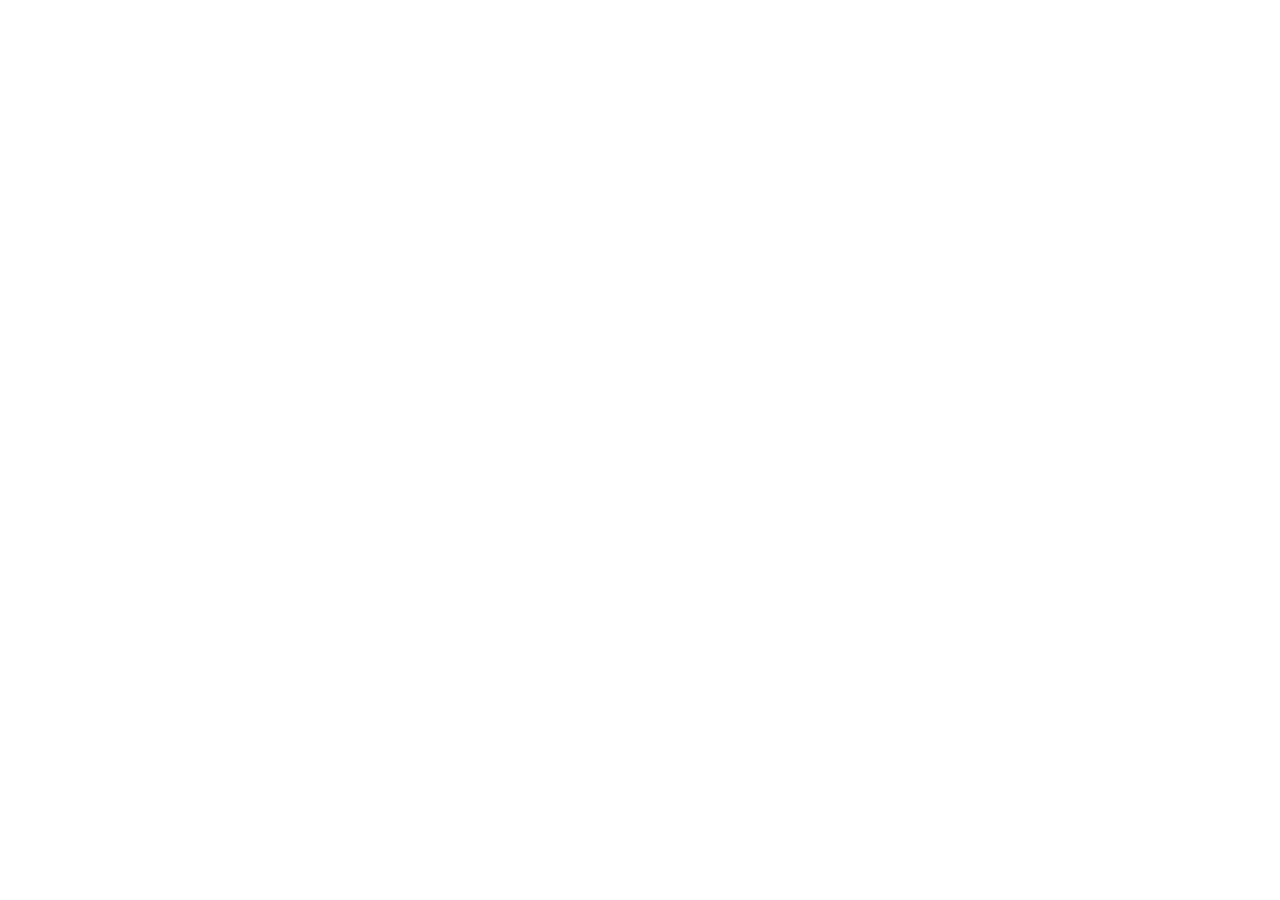
==== index.html @ c83845ab "ініціалізація проекту" ====
<!DOCTYPE html>
<html lang="en">
<head>
    <meta charset="UTF-8">
    <meta name="viewport" content="width=device-width, initial-scale=1.0">
    <link rel="stylesheet" href="./style.css">
    <title>Document</title>
</head>
<body>
    
    <script src="./script.js"></script>
</body>
</html>
---- style.css ----
@import url('./andrii');
@import url('./artem/');
@import url('./maksym-b/');
@import url('./maksym-sh/');
@import url('./nikita/');
@import url('./roman/');
@import url('./timofey/');
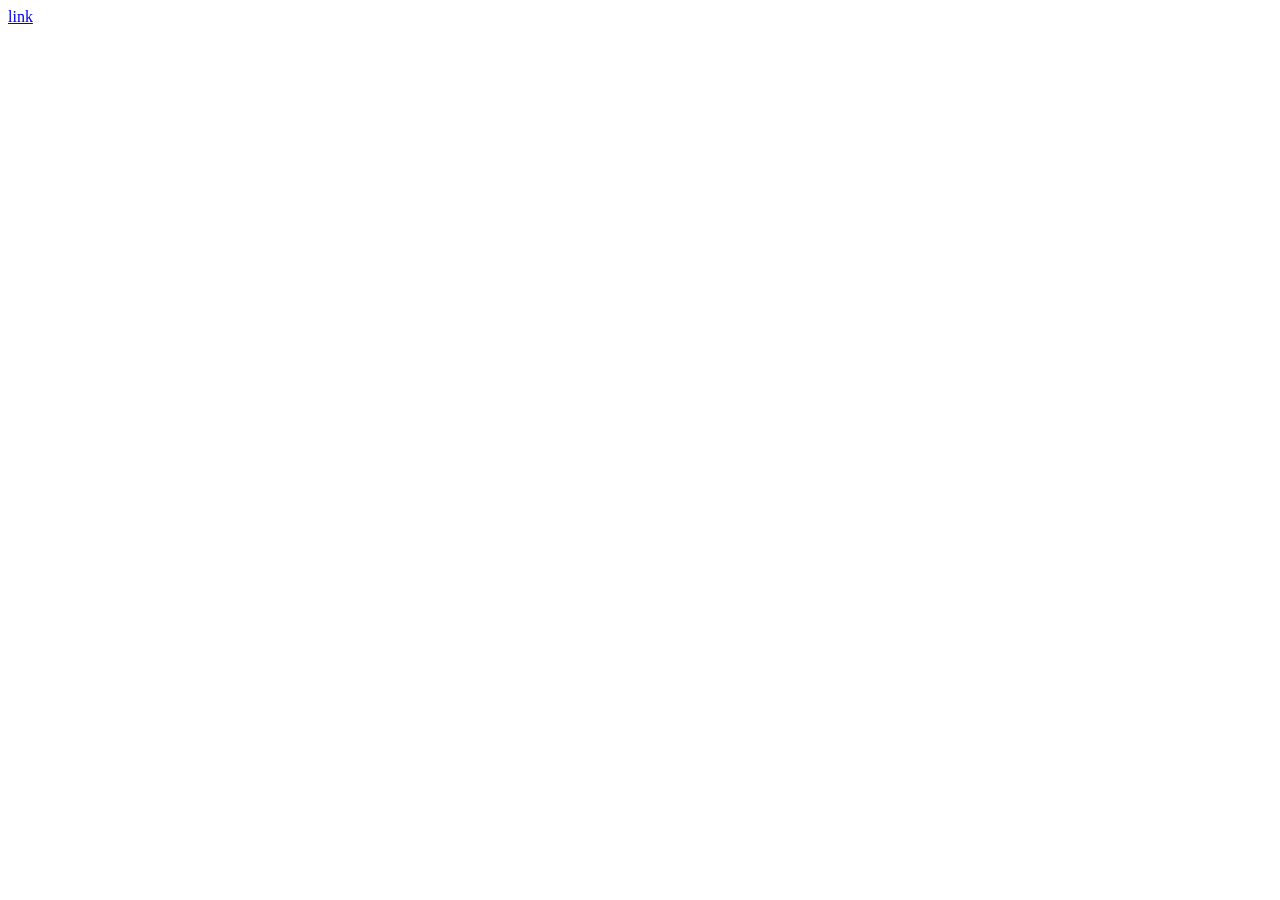
==== commit 1cf11ea7: "html css start" ====
--- a/index.html
+++ b/index.html
@@ -7,7 +7,7 @@
     <title>Document</title>
 </head>
 <body>
-    
+    <a href="./maksym-sh/index.html">link</a>
     <script src="./script.js"></script>
 </body>
 </html>
--- a/style.css
+++ b/style.css
@@ -1,7 +1,8 @@
-@import url('./andrii');
-@import url('./artem/');
+@import url('./andrii/andrii.css');
+/* @import url('./artem/');
 @import url('./maksym-b/');
 @import url('./maksym-sh/');
 @import url('./nikita/');
 @import url('./roman/');
-@import url('./timofey/');+@import url('./timofey/'); */
+
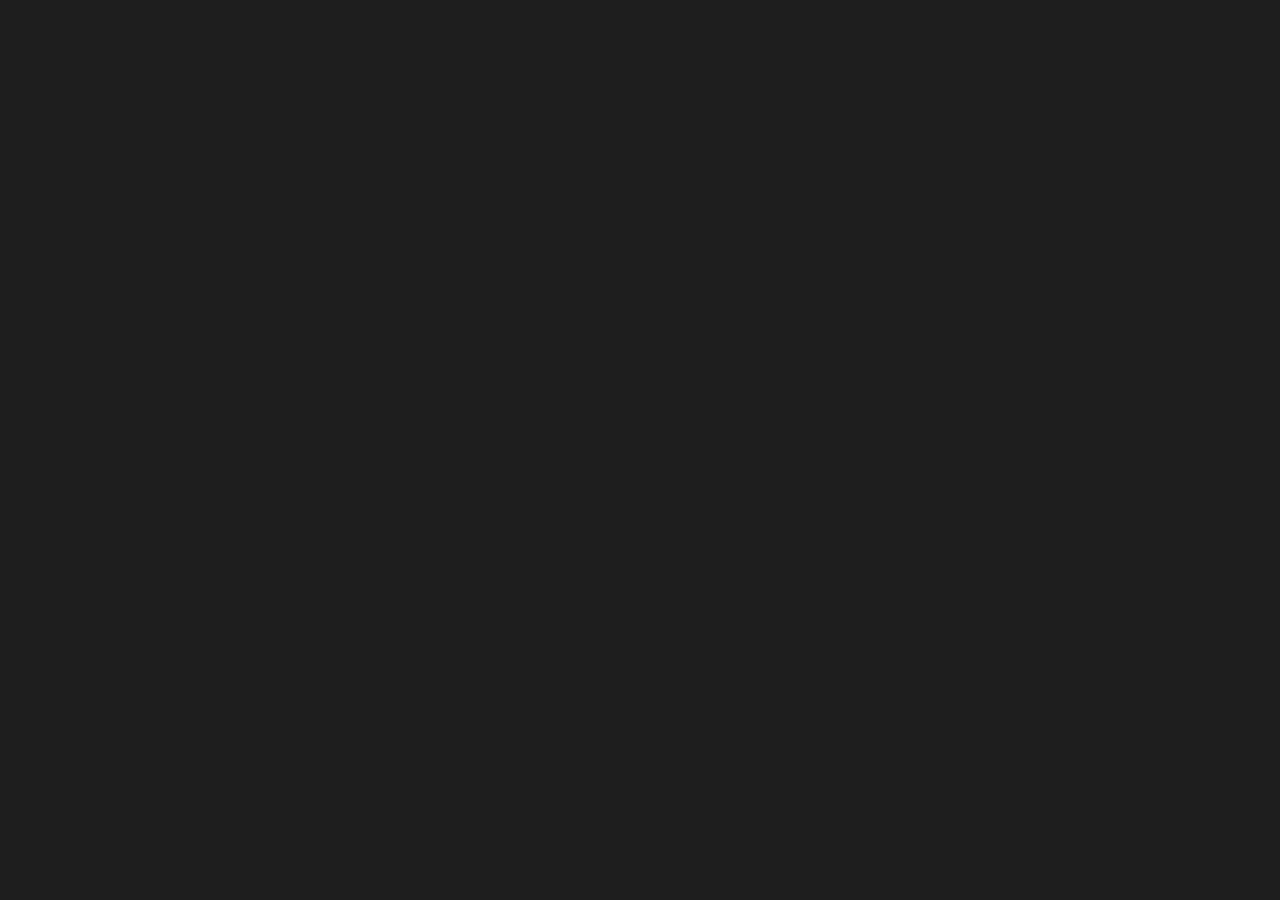
==== commit c65ce18d: "commit" ====
--- a/index.html
+++ b/index.html
@@ -7,7 +7,7 @@
     <title>Document</title>
 </head>
 <body>
-    <a href="./maksym-sh/index.html">link</a>
-    <script src="./script.js"></script>
+    <link rel="stylesheet" href="timofey.html">
+    <script type="module" src="./script.js"></script>
 </body>
 </html>
--- a/style.css
+++ b/style.css
@@ -1,8 +1,8 @@
 @import url('./andrii/andrii.css');
+@import url('./timofey/timofey.css');
 /* @import url('./artem/');
 @import url('./maksym-b/');
 @import url('./maksym-sh/');
 @import url('./nikita/');
 @import url('./roman/');
-@import url('./timofey/'); */
 
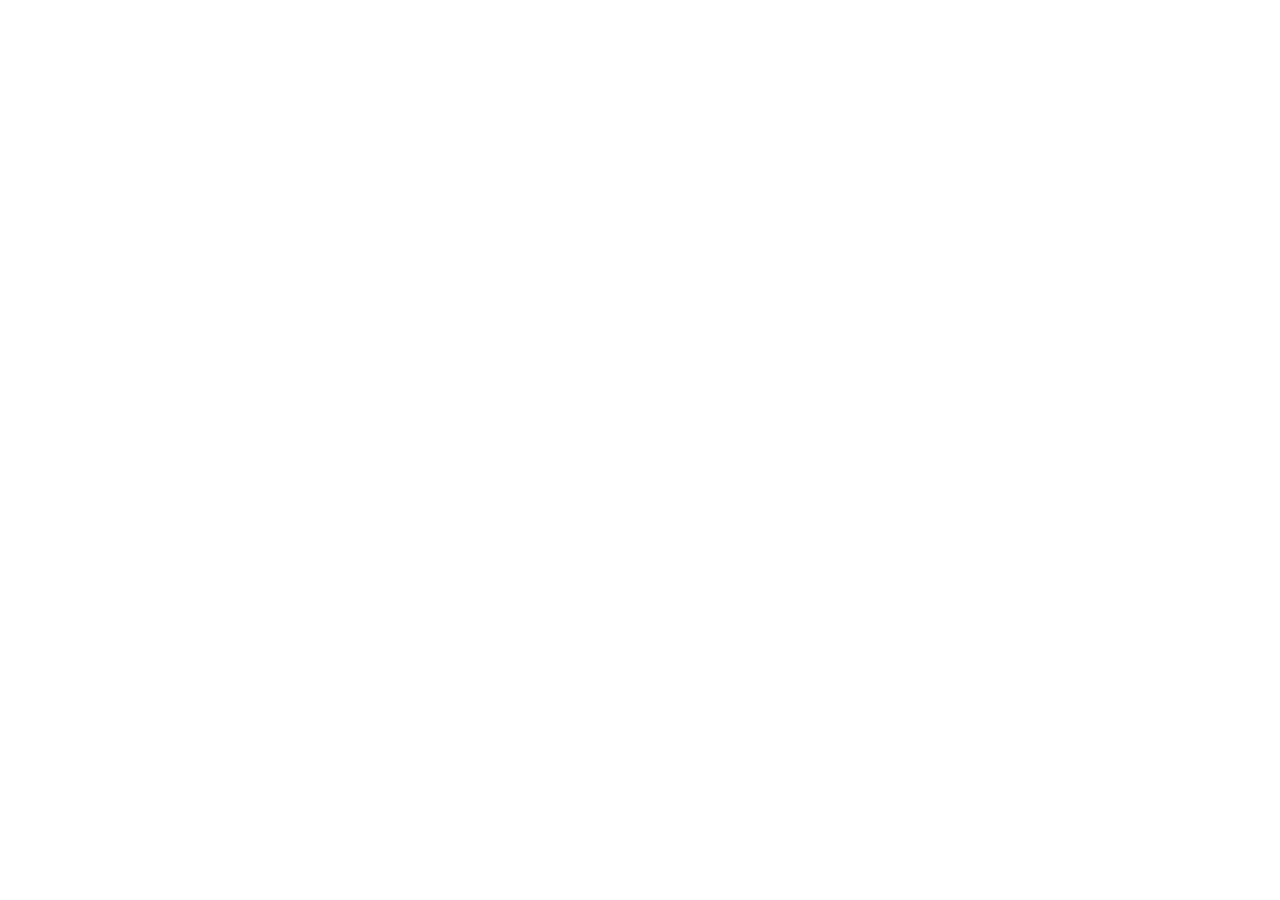
==== commit 293d9b30: "Merge f4b96898e198826a1cf9e950bdb65597a44e7e64 into c83845ab4c7cebc5f4fd0c6dd61c723123f253c9" ====
--- a/index.html
+++ b/index.html
@@ -7,7 +7,7 @@
     <title>Document</title>
 </head>
 <body>
-    <link rel="stylesheet" href="timofey.html">
+    
     <script type="module" src="./script.js"></script>
 </body>
 </html>
--- a/style.css
+++ b/style.css
@@ -1,8 +1,8 @@
 @import url('./andrii/andrii.css');
-@import url('./timofey/timofey.css');
 /* @import url('./artem/');
 @import url('./maksym-b/');
 @import url('./maksym-sh/');
 @import url('./nikita/');
 @import url('./roman/');
+@import url('./timofey/'); */
 
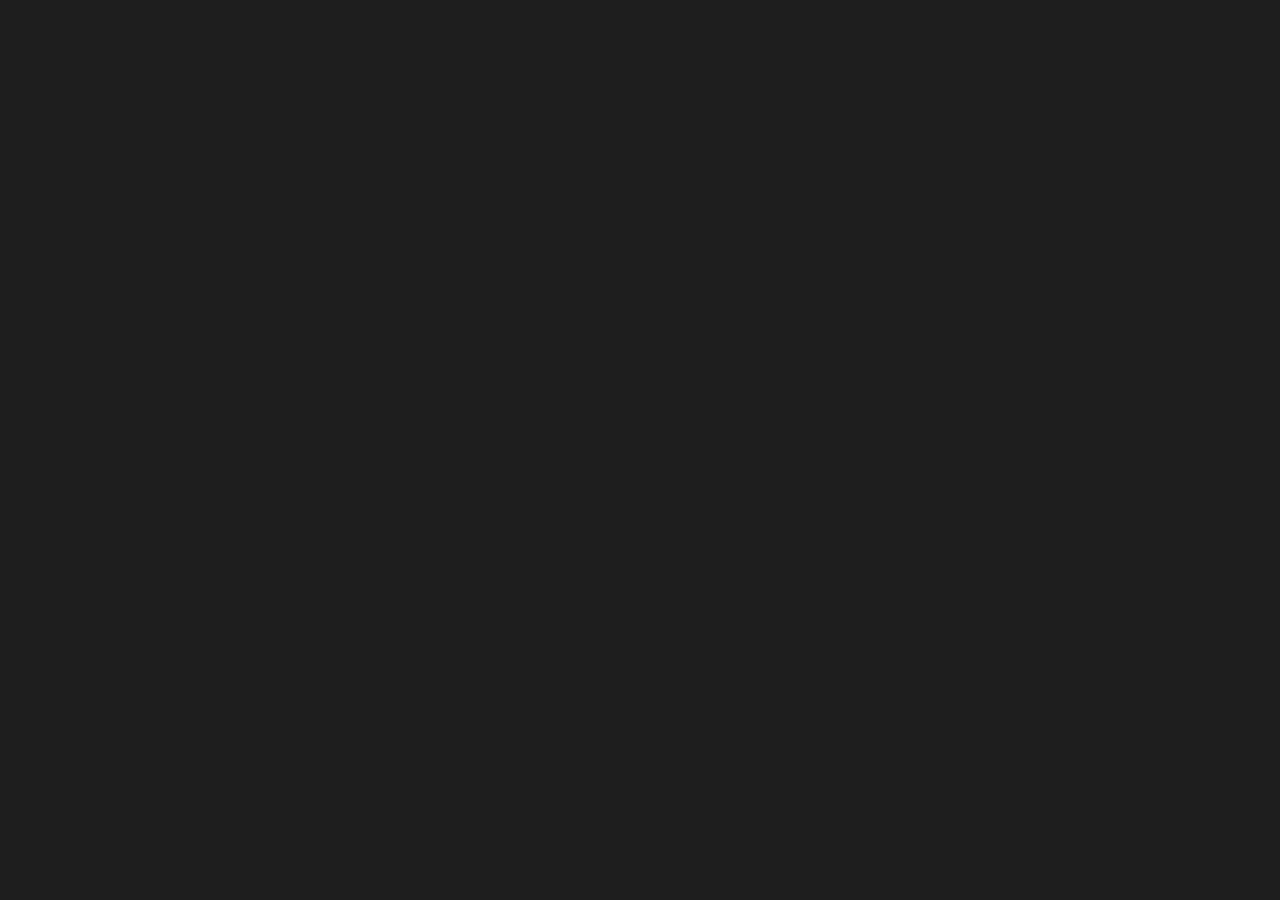
==== commit 39595cd6: "Merge branch 'timofiy' into merged-first-group" ====
--- a/index.html
+++ b/index.html
@@ -7,7 +7,7 @@
     <title>Document</title>
 </head>
 <body>
-    
+    <link rel="stylesheet" href="timofey.html">
     <script type="module" src="./script.js"></script>
 </body>
 </html>
--- a/style.css
+++ b/style.css
@@ -1,8 +1,8 @@
 @import url('./andrii/andrii.css');
+@import url('./timofey/timofey.css');
 /* @import url('./artem/');
 @import url('./maksym-b/');
 @import url('./maksym-sh/');
 @import url('./nikita/');
 @import url('./roman/');
-@import url('./timofey/'); */
 
